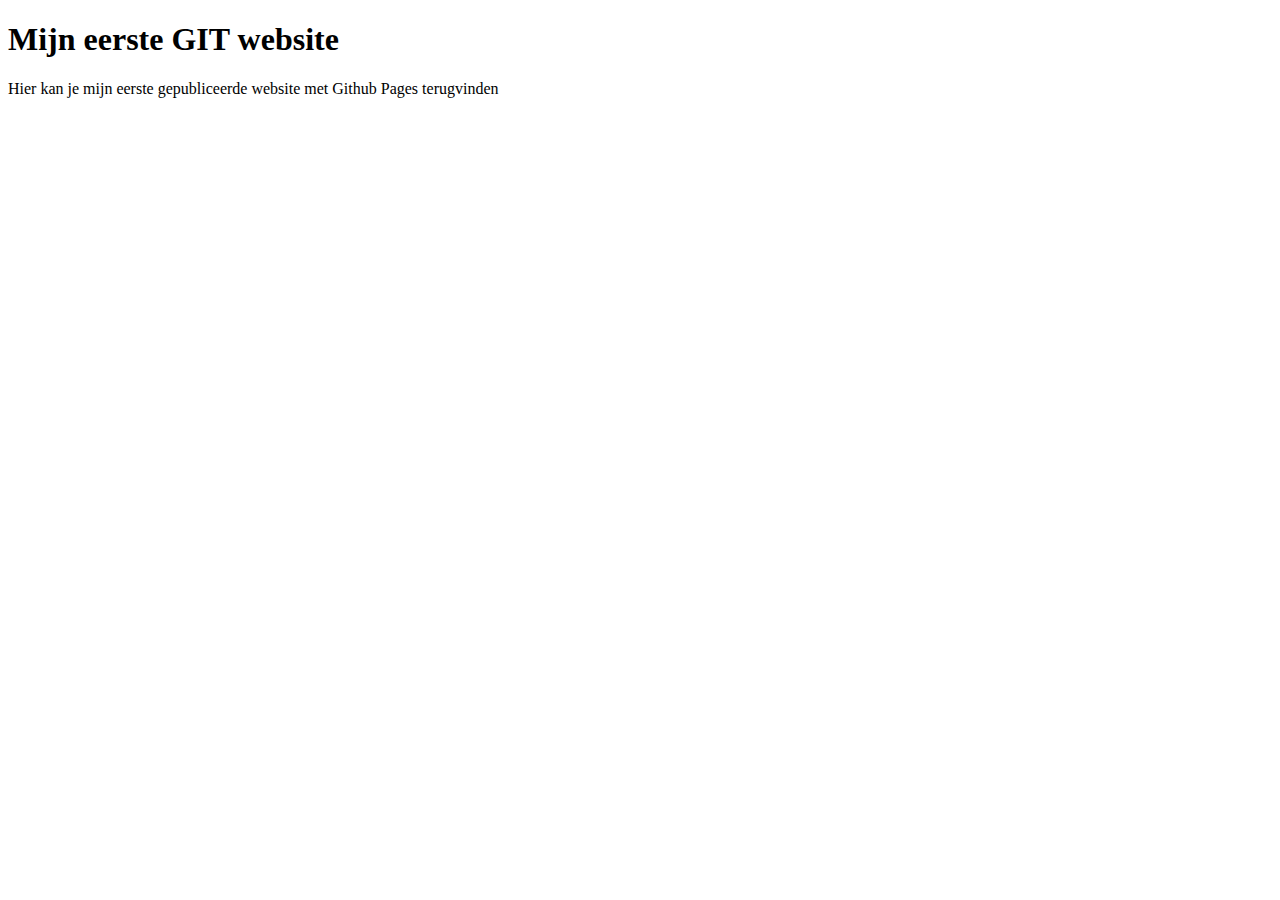
==== MijnEersteGitWebsite$/index.html @ e82d0758 "index-pagina aangemaakt" ====
<!DOCTYPE html>
<html lang="en">
<head>
    <meta charset="UTF-8">
    <meta name="viewport" content="width=device-width, initial-scale=1.0">
    <title>Gitwebsite</title>
</head>
<body>
    <h1>Mijn eerste GIT website</h1>
    <p>Hier kan je mijn eerste gepubliceerde website met Github Pages terugvinden</p>
</body>
</html>
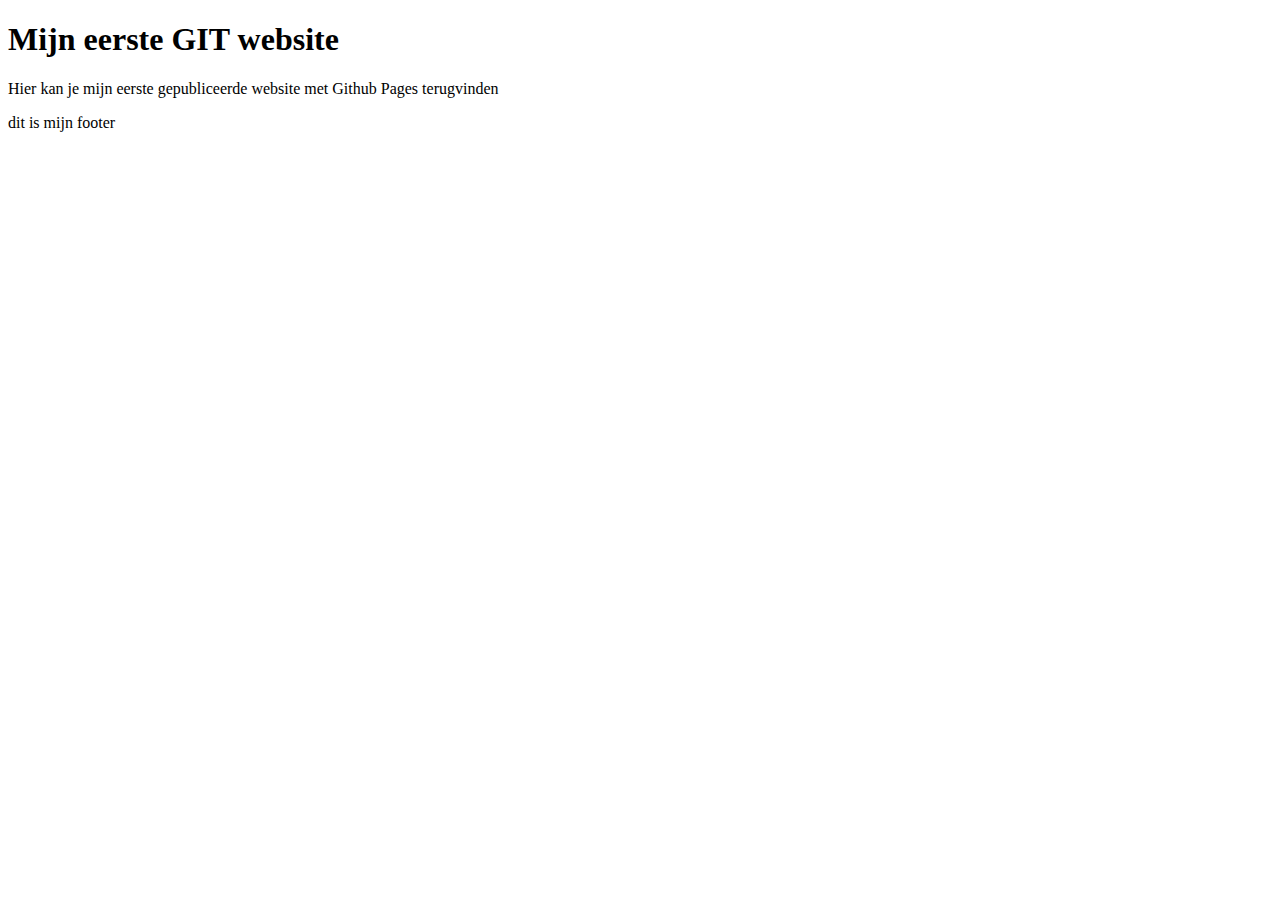
==== commit ebcb3d90: "footer" ====
--- a/MijnEersteGitWebsite$/index.html
+++ b/MijnEersteGitWebsite$/index.html
@@ -8,5 +8,8 @@
 <body>
     <h1>Mijn eerste GIT website</h1>
     <p>Hier kan je mijn eerste gepubliceerde website met Github Pages terugvinden</p>
+    <footer>
+        <p> dit is mijn footer</p>
+    </footer>
 </body>
 </html>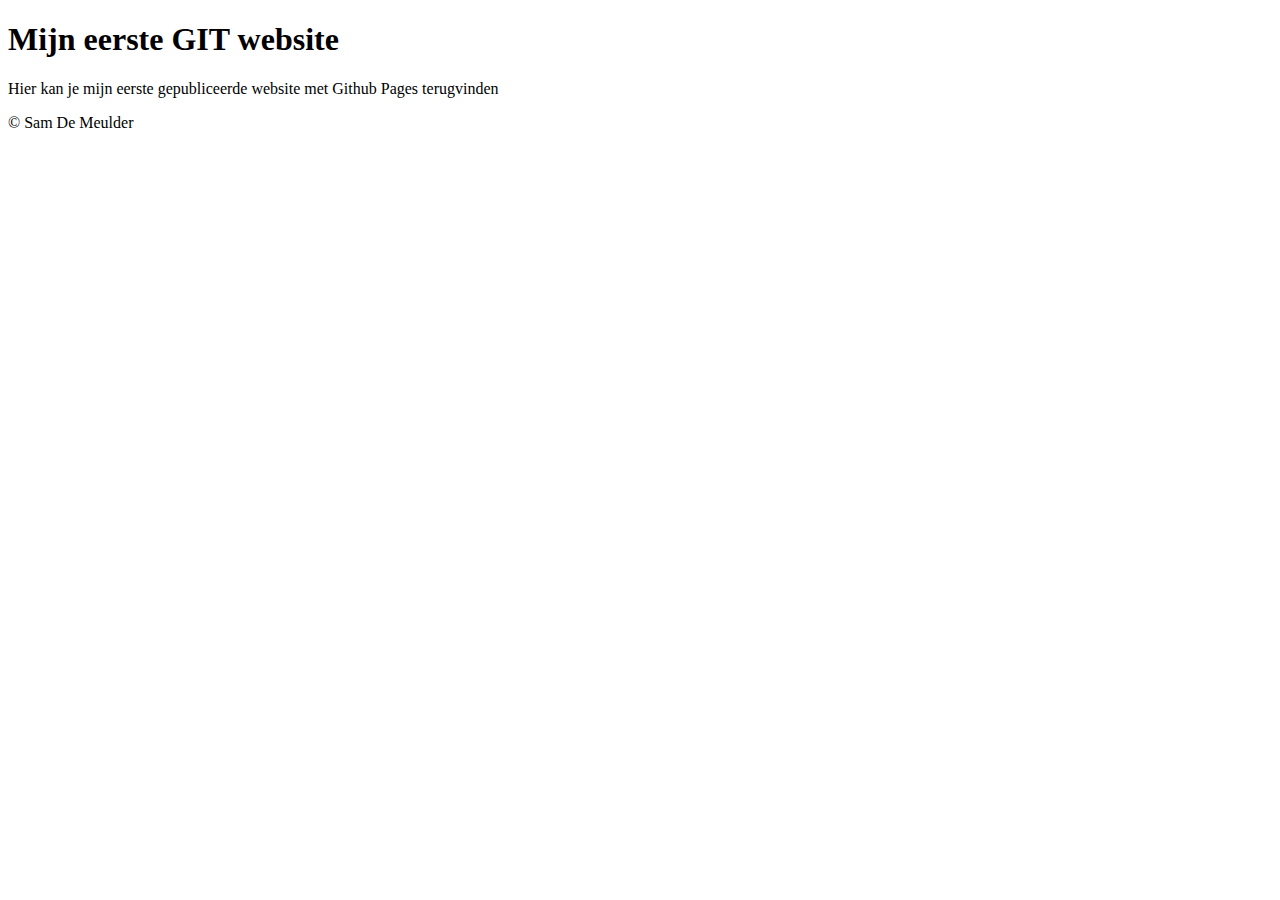
==== commit fff39917: "footer2" ====
--- a/MijnEersteGitWebsite$/index.html
+++ b/MijnEersteGitWebsite$/index.html
@@ -9,7 +9,7 @@
     <h1>Mijn eerste GIT website</h1>
     <p>Hier kan je mijn eerste gepubliceerde website met Github Pages terugvinden</p>
     <footer>
-        <p> dit is mijn footer</p>
+        <p>&copy Sam De Meulder</p>
     </footer>
 </body>
 </html>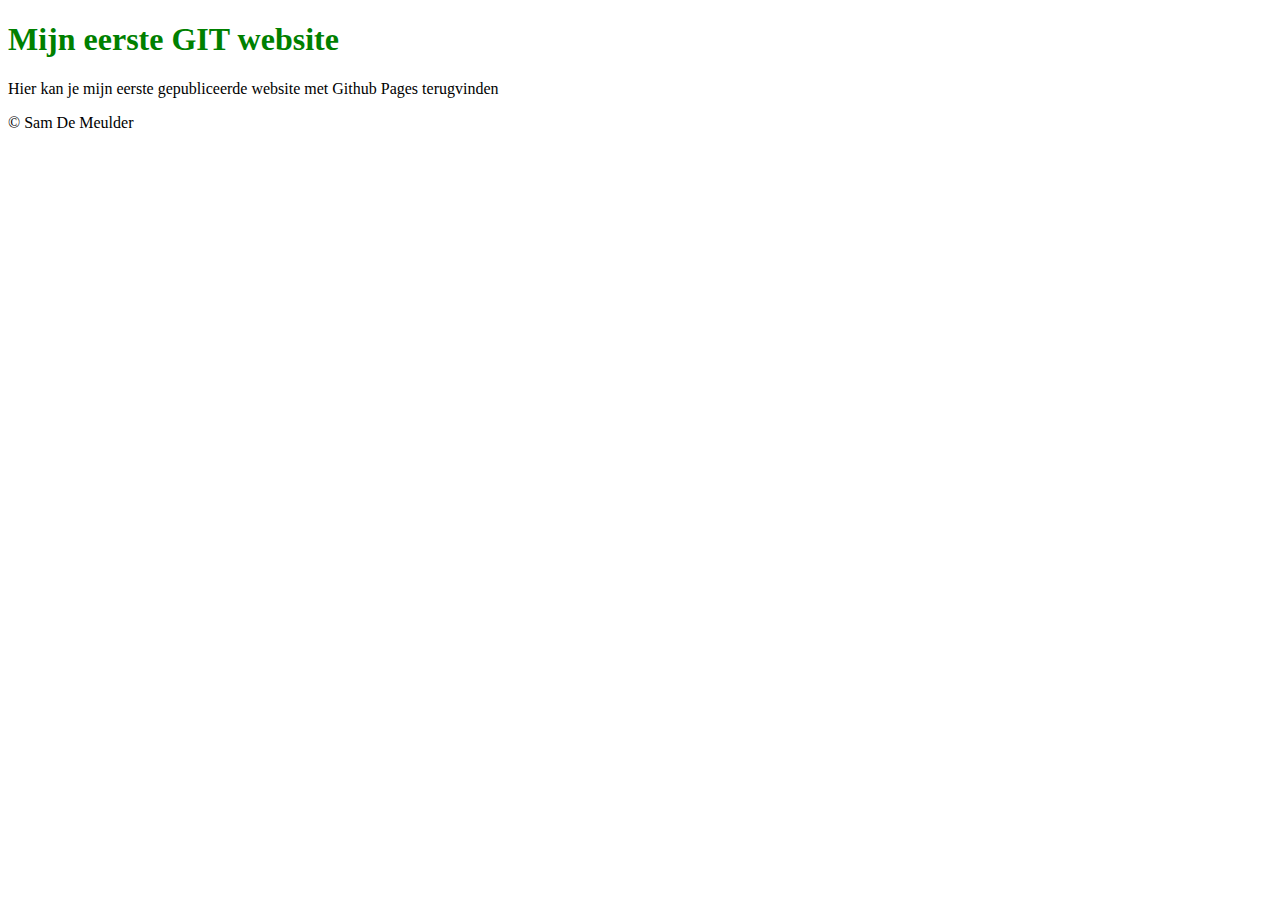
==== commit 6b49b815: "opdracht 2.2" ====
--- a/MijnEersteGitWebsite$/index.html
+++ b/MijnEersteGitWebsite$/index.html
@@ -1,5 +1,6 @@
 <!DOCTYPE html>
 <html lang="en">
+<link href = "GITHUB.css" rel = "stylesheet"/> 
 <head>
     <meta charset="UTF-8">
     <meta name="viewport" content="width=device-width, initial-scale=1.0">
--- a/MijnEersteGitWebsite$/GITHUB.css
+++ b/MijnEersteGitWebsite$/GITHUB.css
@@ -0,0 +1,3 @@
+h1{
+    color: green;
+}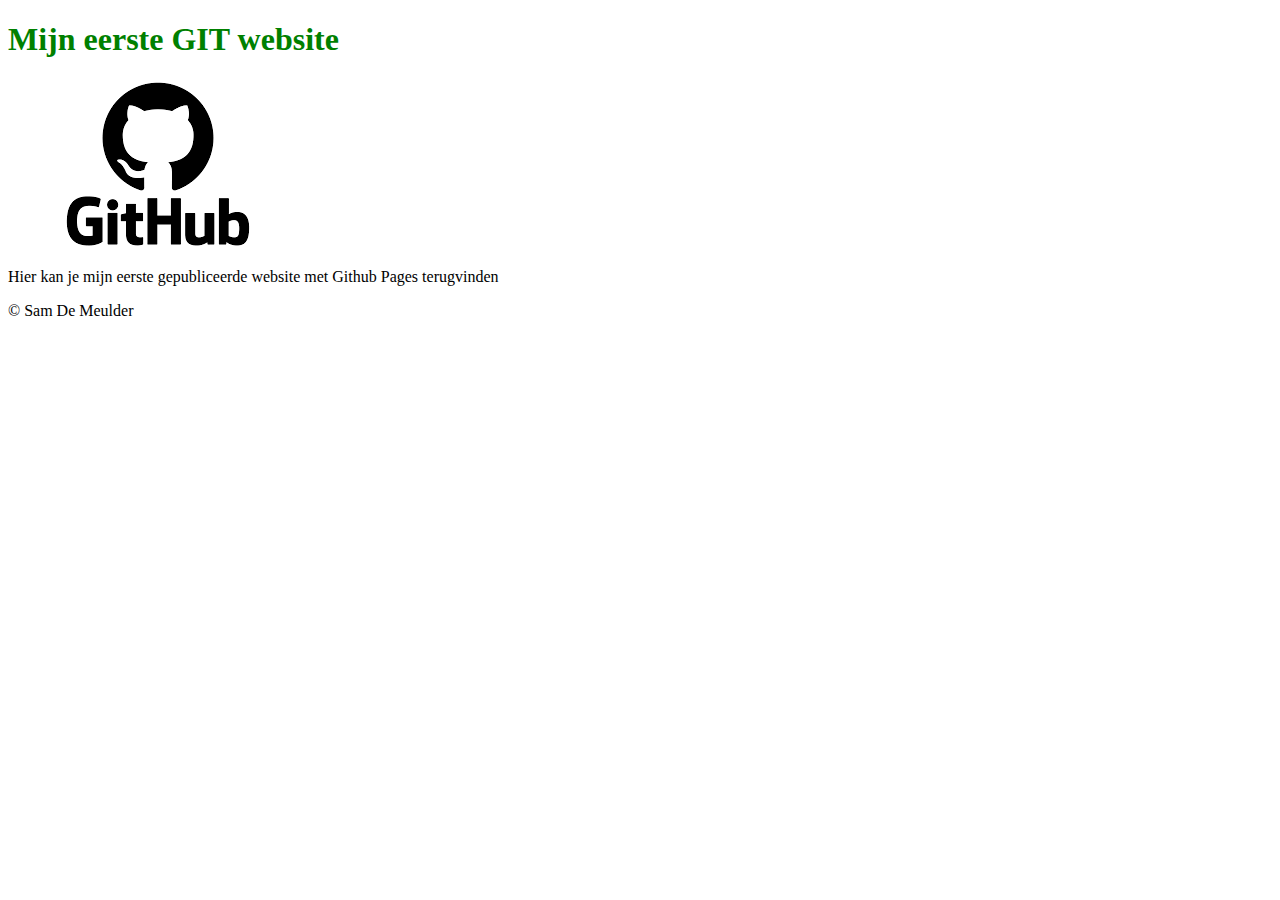
==== commit 44db70b4: "opdracht 3" ====
--- a/MijnEersteGitWebsite$/index.html
+++ b/MijnEersteGitWebsite$/index.html
@@ -8,6 +8,7 @@
 </head>
 <body>
     <h1>Mijn eerste GIT website</h1>
+    <img src ="download.png" title = "GitHub"/>
     <p>Hier kan je mijn eerste gepubliceerde website met Github Pages terugvinden</p>
     <footer>
         <p>&copy Sam De Meulder</p>
